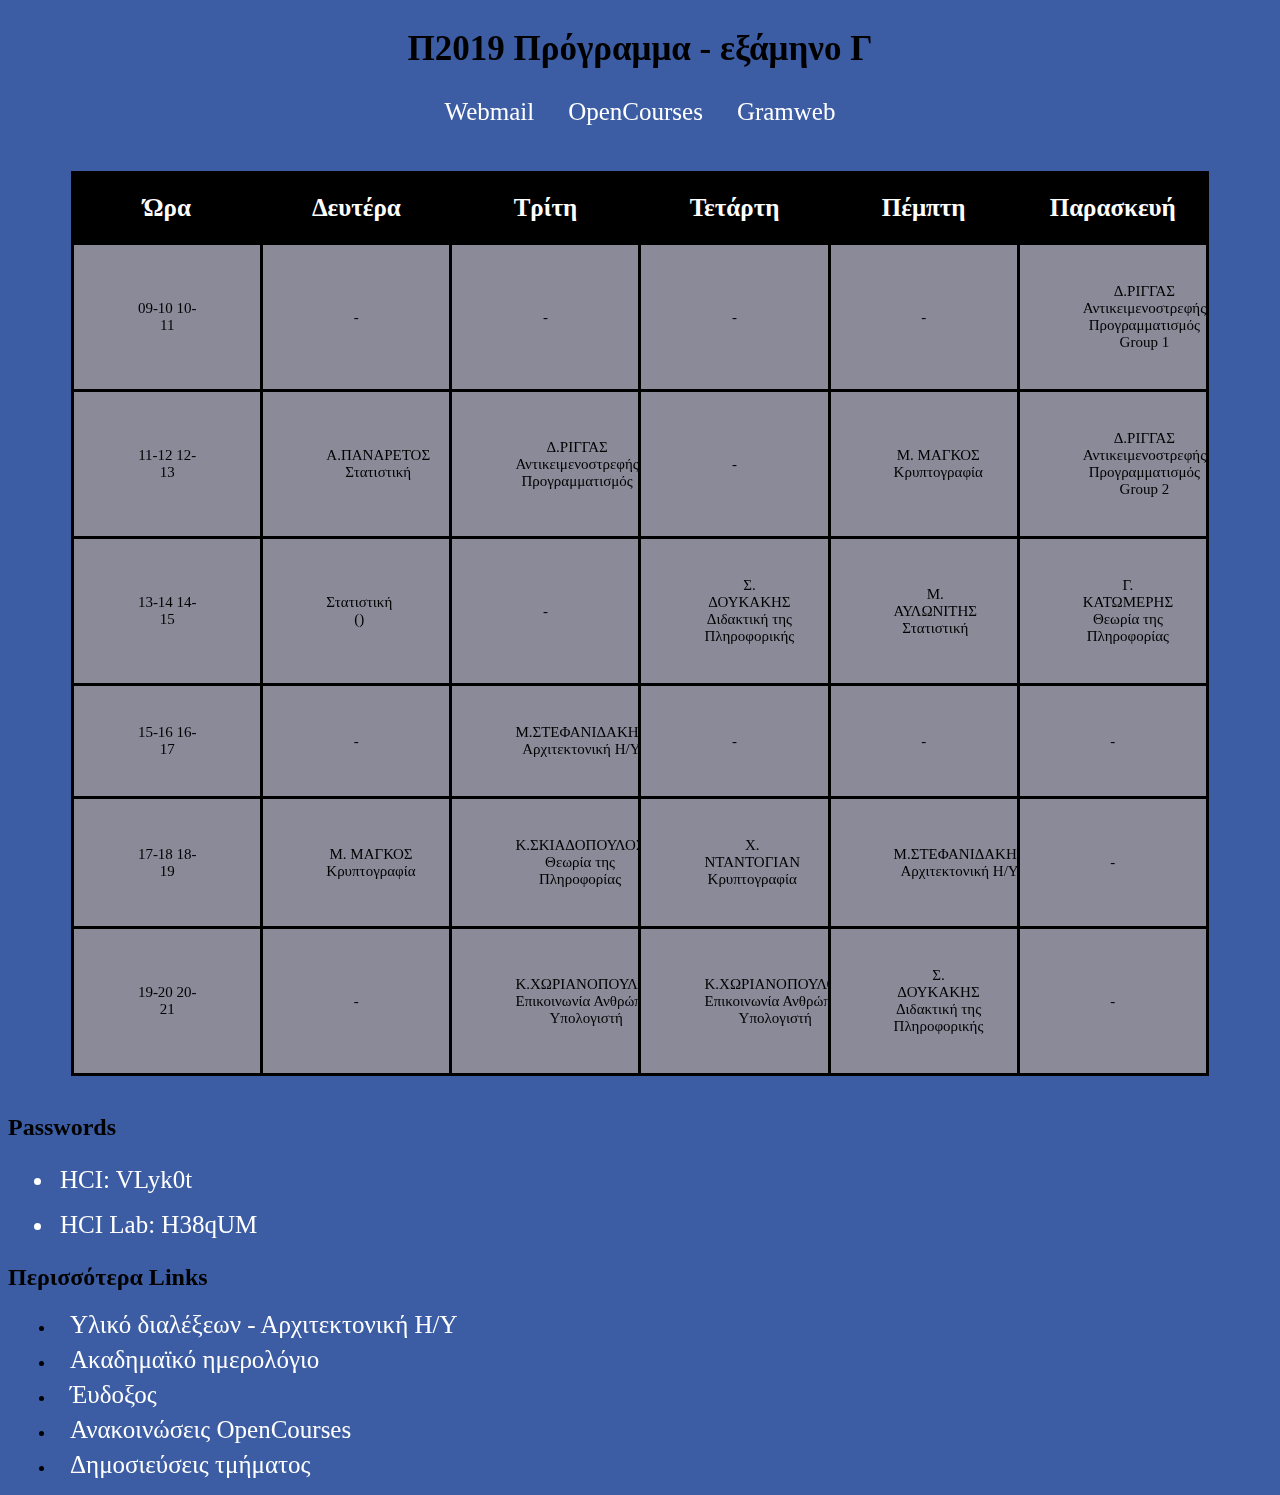
==== p2019ionianstudents.html @ e97123e4 "Arxitektoniki countdown" ====
<!DOCTYPE html>
<html>
<head>
	<title>P2019 Ionian Students</title>
	<meta charset="UTF-8">
	<meta name="viewport" content="width=device-width, initial-scale=1.0">
	<link rel="stylesheet" href="p2019.css">
	<link rel="icon" href="https://cdn.onlinewebfonts.com/svg/img_553961.png">

	<style>
		#demo {
			text-align: center;
			font-size: 170%;
			color: red;
			background-color: black;
			margin-left: 33%;
			margin-right:33%;
		}
	</style>
</head>
<body>
	<nav>
		<h2 style="text-align: center; font-size: 35px; font-style: bold; ">Π2019 Πρόγραμμα - εξάμηνο Γ</h2>
		<a href="https://webmail.ionio.gr/" class="aone" target="_blank">Webmail</a>
		<a href="https://opencourses.ionio.gr/"class="aone" target="_blank">OpenCourses</a>
		<a href="http://gram-web.ionio.gr/unistudent/" class="aone" target="_blank">Gramweb</a>
	</nav>

	<div>
		<p id="demo"></p>

<script>
var countDownDate = new Date("Jan 27, 2021 09:00:00").getTime();

var x = setInterval(function()
{
  var now = new Date().getTime();
  var distance = countDownDate - now;

  var days = Math.floor(distance / (1000 * 60 * 60 * 24));
  var hours = Math.floor((distance % (1000 * 60 * 60 * 24)) / (1000 * 60 * 60));
  var minutes = Math.floor((distance % (1000 * 60 * 60)) / (1000 * 60));
  var seconds = Math.floor((distance % (1000 * 60)) / 1000);

  document.getElementById("demo").innerHTML = "Εξέταση μαθήματος Αρχιτεκτονική Υπολογιστών σε: " + days + "d " + hours + "h "
  + minutes + "m " + seconds + "s ";

  if (distance < 0) {
    clearInterval(x);
    document.getElementById("demo").innerHTML = "Επόμενο μάθημα: Επικοινωνία Ανθρώπου-Υπολογιστή";
  }
}, 1000);
</script>
</div>

	<div class="programma">
		<br>
		<table align= "center">
			<tr>
				<th>Ώρα</th>
				<th>Δευτέρα</th>
				<th>Τρίτη</th>
				<th>Τετάρτη</th>
				<th>Πέμπτη</th>
				<th>Παρασκευή</th>
			</tr>
			<tr>
				<td><a class="td1" target="_blank">09-10 10-11</a></td>  <!--Ωρα-->   <!--Row 1-->
				<td><a class="td1" target="_blank">-</a></td>  <!--Δευτέρα-->
				<td><a class="td1" target="_blank">-</a></td>  <!--Τρίτη-->
				<td><a class="td1" target="_blank">-</a></td>  <!--Τετάρτη-->
				<td><a class="td1" target="_blank">-</a></td>  <!--Πέμπτη-->
				<td><a href="https://zoom.us/j/93208141061?pwd=Nno3a3hFVFVYVzRQWlVRc2JBNmVvdz09" class="td1" target="_blank">Δ.ΡΙΓΓΑΣ Αντικειμενοστρεφής Προγραμματισμός Group 1</a></td>  <!--Παρασκευή-->
			</tr>
			<tr>
				<td><a class="td1" target="_blank">11-12 12-13</a></td>  <!--Ωρα-->   <!--Row 2-->
				<td><a href="https://zoom.us/j/95697278126?pwd=MHV2azhBaHVXbzU3V0FRMGxTUFJ0UT09" class="td1" target="_blank">Α.ΠΑΝΑΡΕΤΟΣ Στατιστική</a></td>  <!--Δευτέρα-->
				<td><a href="https://zoom.us/j/93208141061?pwd=Nno3a3hFVFVYVzRQWlVRc2JBNmVvdz09" class="td1" target="_blank">Δ.ΡΙΓΓΑΣ Αντικειμενοστρεφής Προγραμματισμός</a></td>  <!--Τρίτη-->
				<td><a class="td1" target="_blank">-</a></td>  <!--Τετάρτη-->
				<td><a href="https://zoom.us/j/92677224464" class="td1" target="_blank">Μ. ΜΑΓΚΟΣ Κρυπτογραφία</a></td>  <!--Πέμπτη-->
				<td><a href="https://zoom.us/j/93208141061?pwd=Nno3a3hFVFVYVzRQWlVRc2JBNmVvdz09" class="td1" target="_blank">Δ.ΡΙΓΓΑΣ Αντικειμενοστρεφής Προγραμματισμός Group 2</a></td>  <!--Παρασκευή-->
			</tr>
			<tr>
				<td><a class="td1" target="_blank">13-14 14-15</a></td>  <!--Ωρα-->   <!--Row 3-->
				<td><a href="https://zoom.us/j/95697278126?pwd=MHV2azhBaHVXbzU3V0FRMGxTUFJ0UT09" class="td1" target="_blank">Στατιστική ()</a></td>  <!--Δευτέρα-->
				<td><a class="td1" target="_blank">-</a></td>  <!--Τρίτη-->
				<td><a href="https://zoom.us/j/97484551467" class="td1" target="_blank">Σ. ΔΟΥΚΑΚΗΣ Διδακτική της Πληροφορικής</a></td>  <!--Τετάρτη-->
				<td><a href="https://zoom.us/j/95697278126?pwd=MHV2azhBaHVXbzU3V0FRMGxTUFJ0UT09" class="td1" target="_blank">Μ. ΑΥΛΩΝΙΤΗΣ Στατιστική</a></td>  <!--Πέμπτη-->
				<td><a href="https://zoom.us/j/96243104209?pwd=UkpPU0QrRWlOTWtibVJ0MXNZSm1GQT09" class="td1" target="_blank">Γ. ΚΑΤΩΜΕΡΗΣ Θεωρία της Πληροφορίας</a></td>  <!--Παρασκευή-->
			</tr>
			<tr>
				<td><a class="td1" target="_blank">15-16 16-17</a></td>  <!--Ωρα-->   <!--Row 4-->
				<td><a class="td1" target="_blank">-</a></td>  <!--Δευτέρα-->
				<td><a href="https://zoom.us/j/97754848627?pwd=T3ZHc0EzeUhTZ2JDN1lUVjJlcitXZz09" class="td1" target="_blank">Μ.ΣΤΕΦΑΝΙΔΑΚΗΣ Αρχιτεκτονική H&#x2FY</a></td>  <!--Τρίτη-->
				<td><a class="td1" target="_blank">-</a></td>  <!--Τετάρτη-->
				<td><a class="td1" target="_blank">-</a></td>  <!--Πέμπτη-->
				<td><a class="td1" target="_blank">-</a></td>  <!--Παρασκευή-->
			</tr>
			<tr>
				<td><a class="td1" target="_blank">17-18 18-19</a></td>  <!--Ωρα-->   <!--Row 5-->
				<td><a href="https://zoom.us/j/92677224464" class="td1" target="_blank">Μ. ΜΑΓΚΟΣ Κρυπτογραφία</a></td>  <!--Δευτέρα-->
				<td><a href="https://zoom.us/j/96243104209?pwd=UkpPU0QrRWlOTWtibVJ0MXNZSm1GQT09" class="td1" target="_blank">Κ.ΣΚΙΑΔΟΠΟΥΛΟΣ Θεωρία της Πληροφορίας</a></td>  <!--Τρίτη-->
				<td><a href="https://zoom.us/j/95094490752?pwd=ZTk2VUJYZFRZWEhVbDQ3T0YzRU5DUT09" class="td1" target="_blank">Χ. ΝΤΑΝΤΟΓΙΑΝ Κρυπτογραφία</a></td>  <!--Τετάρτη-->
				<td><a href="https://zoom.us/j/97754848627?pwd=T3ZHc0EzeUhTZ2JDN1lUVjJlcitXZz09" class="td1" target="_blank">Μ.ΣΤΕΦΑΝΙΔΑΚΗΣ Αρχιτεκτονική H&#x2FY</a></td>  <!--Πέμπτη-->
				<td><a class="td1" target="_blank">-</a></td>  <!--Παρασκευή-->
			</tr>
			<tr>
				<td><a class="td1" target="_blank">19-20 20-21</a></td>  <!--Ωρα-->   <!--Row 6-->
				<td><a class="td1" target="_blank">-</a></td>  <!--Δευτέρα-->
				<td><a href="https://zoom.us/j/78053008669" class="td1" target="_blank">Κ.ΧΩΡΙΑΝΟΠΟΥΛΟΣ Επικοινωνία Ανθρώπου Υπολογιστή</a></td>  <!--Τρίτη-->
				<td><a href="https://us04web.zoom.us/j/6779936840?pwd=ZTBQMk12Wm9lZVdSK21YUXlUb1o4Zz09" class="td1" target="_blank">Κ.ΧΩΡΙΑΝΟΠΟΥΛΟΣ Επικοινωνία Ανθρώπου Υπολογιστή</a></td>  <!--Τετάρτη-->
				<td><a href="https://zoom.us/j/97484551467" class="td1" target="_blank">Σ. ΔΟΥΚΑΚΗΣ Διδακτική της Πληροφορικής</a></td>  <!--Πέμπτη-->
				<td><a class="td1" target="_blank">-</a></td>  <!--Παρασκευή-->
			</tr>
		</table>
		<br>
	</div>

	<h2>Passwords</h2>
	<ul>
		<li style="color: white; padding: 5px; font-size: 25px;">HCI: VLyk0t</li>
		<li style="color: white; padding: 5px; font-size: 25px;">HCI Lab: H38qUM</li>
	</ul>
	<h2>Περισσότερα Links</h2>
	<ul>
		<li><a href="https://mixstef.github.io/courses/comparch/lectures.html" class="aone" target="_blank">Υλικό διαλέξεων - Αρχιτεκτονική Η&#x2FΥ</a></li>
		<li><a href="https://di.ionio.gr/gr/news/academic-calendar/" class="aone" target="_blank">Ακαδημαϊκό ημερολόγιο</a></li>
		<li><a href="https://eudoxus.gr/" class="aone" target="_blank">Έυδοξος</a></li>
		<li><a href="https://opencourses.ionio.gr/modules/announcements/myannouncements.php" class="aone" target="_blank">Ανακοινώσεις OpenCourses</a></li>
		<li><a href="https://di.ionio.gr/gr/news/all-news/" class="aone" target="_blank">Δημοσιεύσεις τμήματος</a></li>
	</ul>

</body>
</html>
---- p2019.css ----
body{
	background-color: #3c5da3;
}

nav{
	display: block;
	text-align: center;
}

.programma{
	margin-top: 25px;
	/*margin-right: 150px;
	margin-left: 150px;*/
}

a.aone{
	text-decoration: none;
	color: white;
	padding: 15px;
	font-size: 25px;
}

a:hover.aone{
	vertical-align: top;
	color: red;
}

li{
	margin: 7px;
}

table{
	width: 90%;
	background-color: black;
	border-width: 5px;
	border-spacing: 3px;
	table-layout: fixed;
	text-overflow: auto;
	word-wrap: initial;
}

a.td1{
	text-decoration: none;
    padding: 33px;
	color: black;
	display: flex;
    justify-content: space-around;
}

a:hover.td1{
	color: white;
}

a:active.td1{
	color: red;
}

th{
	background-color: black;
	position: -webkit-sticky;
    position: sticky;
    top: 0;

    padding: 20px;
	font-size: 25px;
	text-align: center;
	color: white;
	overflow: auto;
}

td{
	background-color: #8a8a99;
	padding: 30px;
	padding-top: 5px;
	padding-bottom: 5px;
	height: 50px;
	text-align: center;
	font-size: 15px;
	color: black;
	overflow: auto;
}

td:hover{
	background: #57575e;
	color: white;
	justify-content: center;
    align-items: center;
}

@media screen and (max-width: 700px) {
	table{
		width: 150%;
	}
}

@media screen and (max-width: 667px) {
	table{
		width: 200%;
	}
}
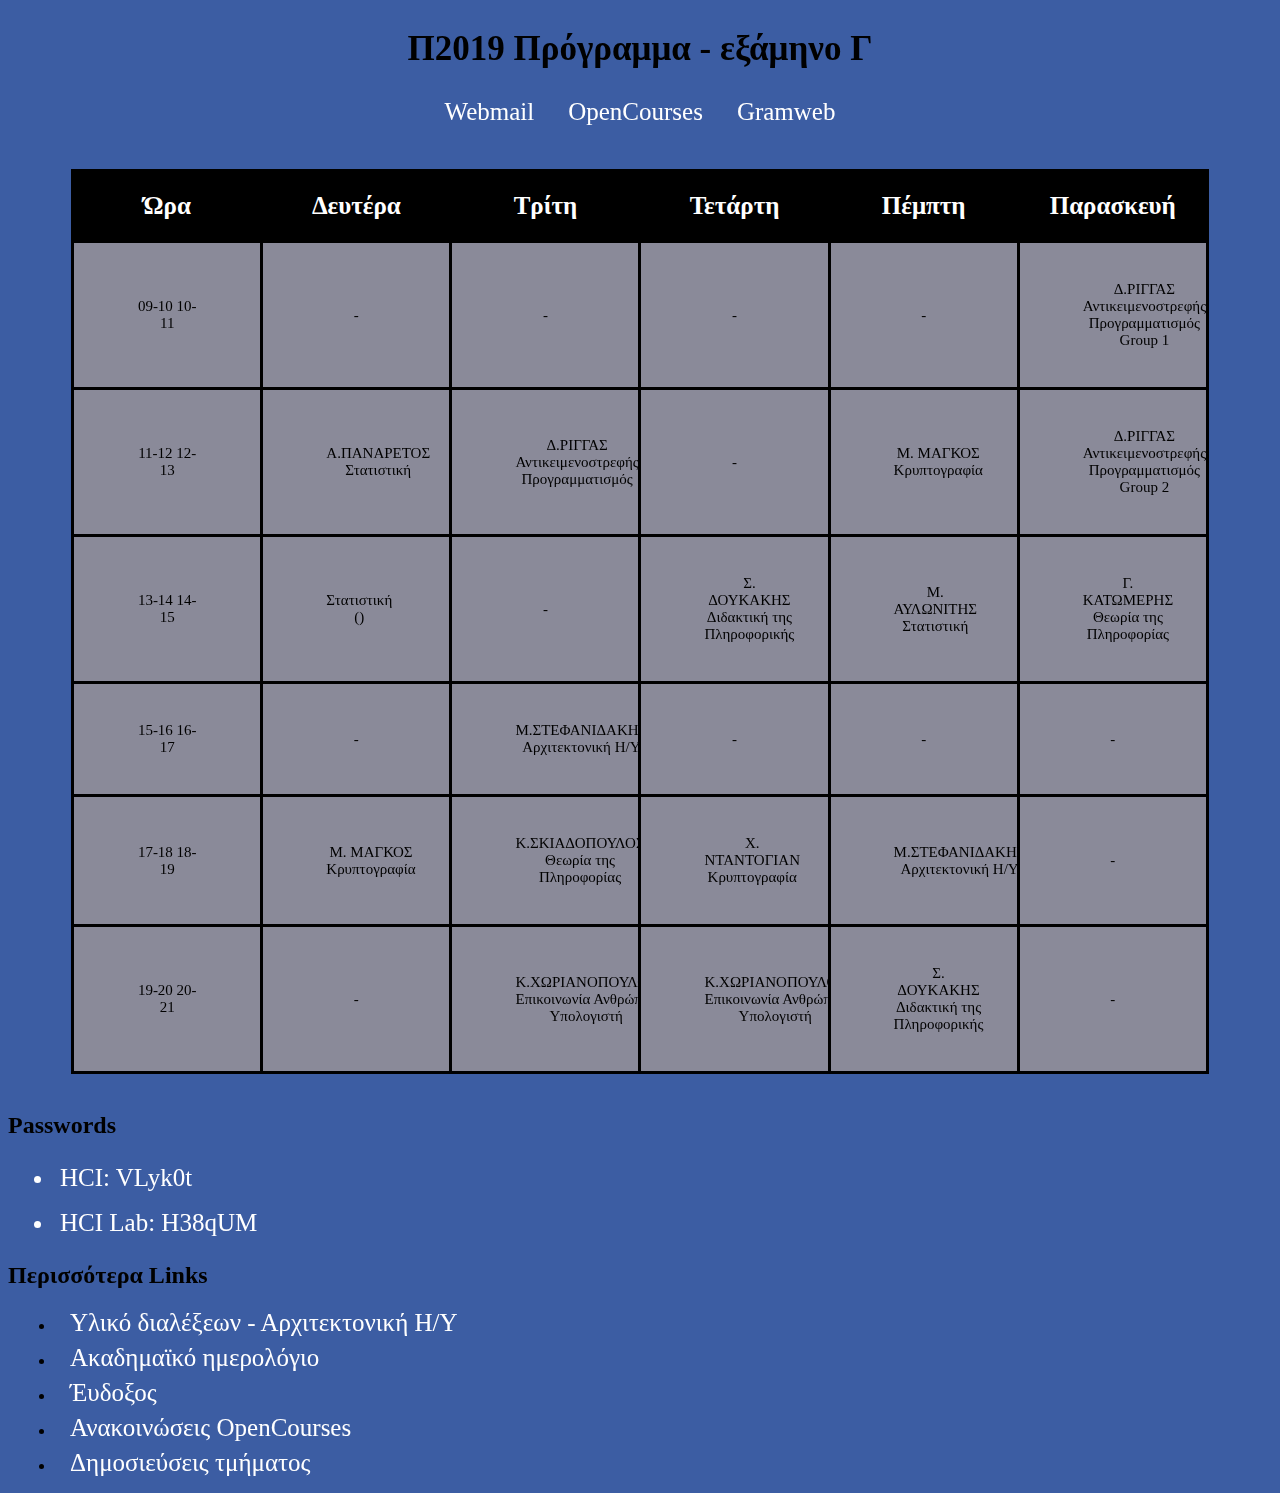
==== commit 9509090b: "remove countdown" ====
--- a/p2019ionianstudents.html
+++ b/p2019ionianstudents.html
@@ -26,11 +26,11 @@
 		<a href="http://gram-web.ionio.gr/unistudent/" class="aone" target="_blank">Gramweb</a>
 	</nav>
 
-	<div>
+<!-- <div>
 		<p id="demo"></p>
 
 <script>
-var countDownDate = new Date("Jan 27, 2021 09:00:00").getTime();
+var countDownDate = new Date("Feb 03, 2021 09:00:00").getTime();
 
 var x = setInterval(function()
 {
@@ -42,15 +42,15 @@
   var minutes = Math.floor((distance % (1000 * 60 * 60)) / (1000 * 60));
   var seconds = Math.floor((distance % (1000 * 60)) / 1000);
 
-  document.getElementById("demo").innerHTML = "Εξέταση μαθήματος Αρχιτεκτονική Υπολογιστών σε: " + days + "d " + hours + "h "
+  document.getElementById("demo").innerHTML = "Εξέταση μαθήματος Διδακτική της Πληροφορικής σε: " + days + "d " + hours + "h "
   + minutes + "m " + seconds + "s ";
 
   if (distance < 0) {
     clearInterval(x);
-    document.getElementById("demo").innerHTML = "Επόμενο μάθημα: Επικοινωνία Ανθρώπου-Υπολογιστή";
+    document.getElementById("demo").innerHTML = "Επόμενο μάθημα: Θεωρία της Πληροφορίας";
   }
 }, 1000);
-</script>
+</script> -->
 </div>
 
 	<div class="programma">
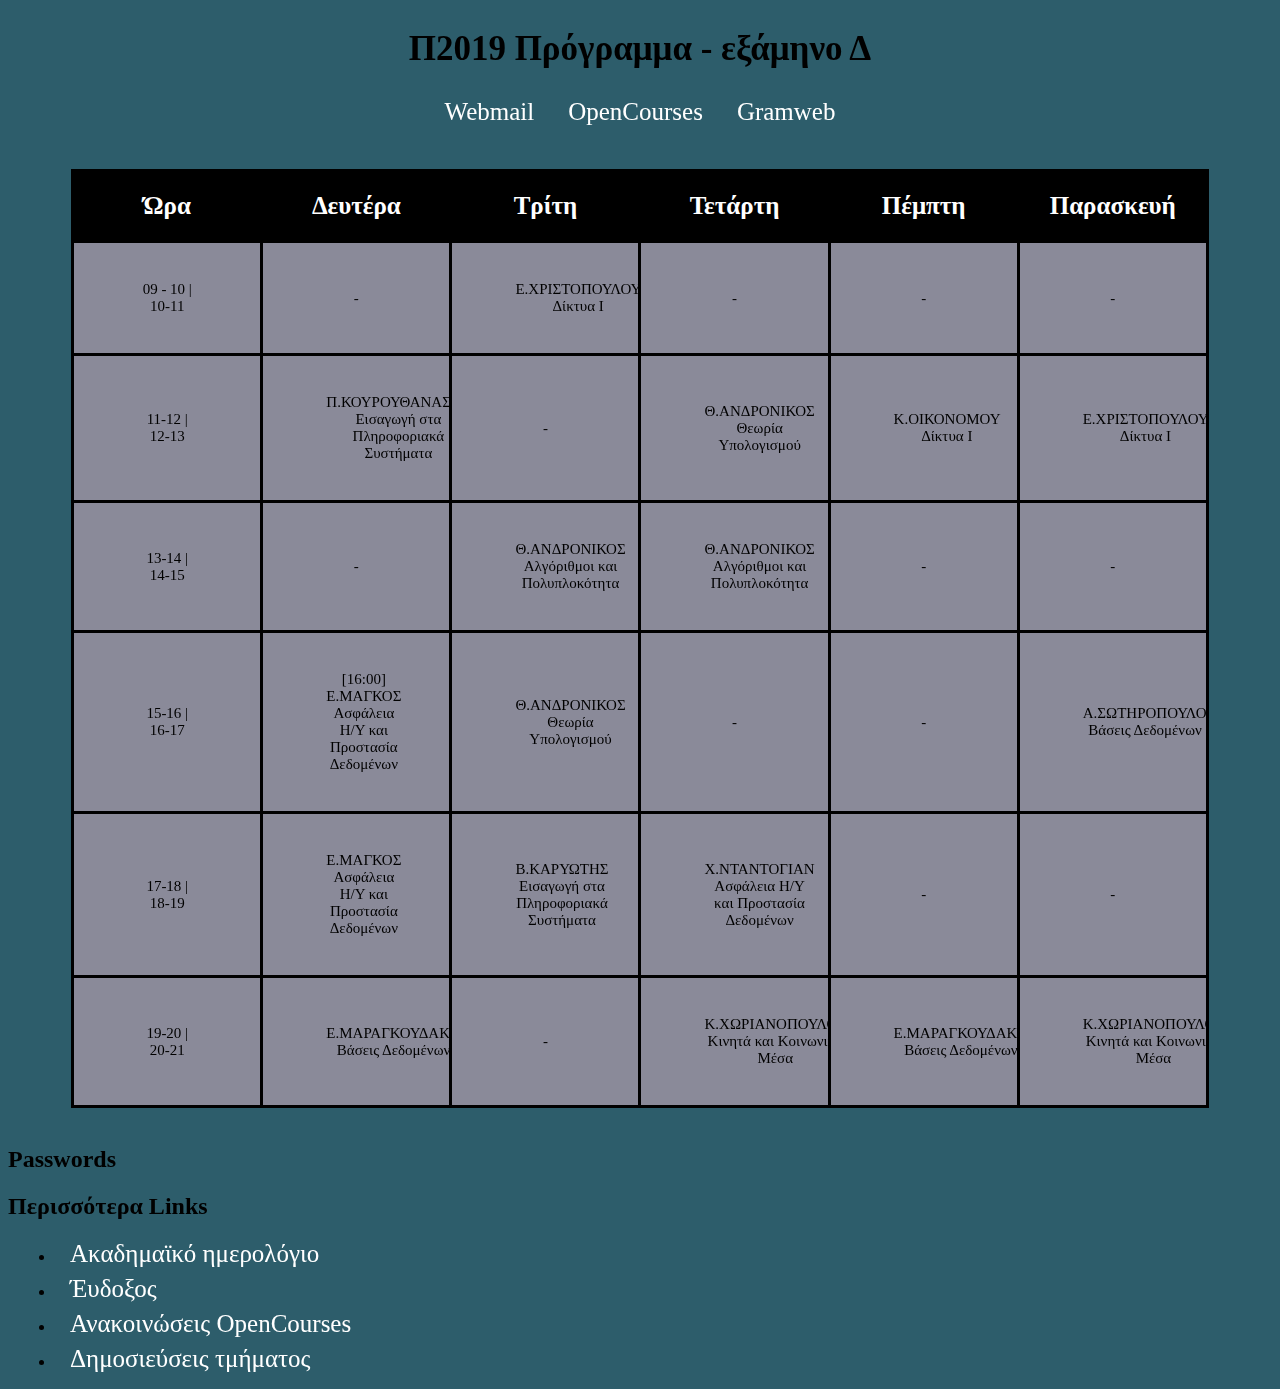
==== commit 375e1c17: "Eksamino D (no links)" ====
--- a/p2019ionianstudents.html
+++ b/p2019ionianstudents.html
@@ -20,7 +20,7 @@
 </head>
 <body>
 	<nav>
-		<h2 style="text-align: center; font-size: 35px; font-style: bold; ">Π2019 Πρόγραμμα - εξάμηνο Γ</h2>
+		<h2 style="text-align: center; font-size: 35px; font-style: bold; ">Π2019 Πρόγραμμα - εξάμηνο Δ</h2>
 		<a href="https://webmail.ionio.gr/" class="aone" target="_blank">Webmail</a>
 		<a href="https://opencourses.ionio.gr/"class="aone" target="_blank">OpenCourses</a>
 		<a href="http://gram-web.ionio.gr/unistudent/" class="aone" target="_blank">Gramweb</a>
@@ -65,52 +65,52 @@
 				<th>Παρασκευή</th>
 			</tr>
 			<tr>
-				<td><a class="td1" target="_blank">09-10 10-11</a></td>  <!--Ωρα-->   <!--Row 1-->
+				<td><a class="td1" target="_blank">09 - 10 | 10-11</a></td>  <!--Ωρα-->   <!--Row 1-->
 				<td><a class="td1" target="_blank">-</a></td>  <!--Δευτέρα-->
-				<td><a class="td1" target="_blank">-</a></td>  <!--Τρίτη-->
-				<td><a class="td1" target="_blank">-</a></td>  <!--Τετάρτη-->
-				<td><a class="td1" target="_blank">-</a></td>  <!--Πέμπτη-->
-				<td><a href="https://zoom.us/j/93208141061?pwd=Nno3a3hFVFVYVzRQWlVRc2JBNmVvdz09" class="td1" target="_blank">Δ.ΡΙΓΓΑΣ Αντικειμενοστρεφής Προγραμματισμός Group 1</a></td>  <!--Παρασκευή-->
-			</tr>
-			<tr>
-				<td><a class="td1" target="_blank">11-12 12-13</a></td>  <!--Ωρα-->   <!--Row 2-->
-				<td><a href="https://zoom.us/j/95697278126?pwd=MHV2azhBaHVXbzU3V0FRMGxTUFJ0UT09" class="td1" target="_blank">Α.ΠΑΝΑΡΕΤΟΣ Στατιστική</a></td>  <!--Δευτέρα-->
-				<td><a href="https://zoom.us/j/93208141061?pwd=Nno3a3hFVFVYVzRQWlVRc2JBNmVvdz09" class="td1" target="_blank">Δ.ΡΙΓΓΑΣ Αντικειμενοστρεφής Προγραμματισμός</a></td>  <!--Τρίτη-->
-				<td><a class="td1" target="_blank">-</a></td>  <!--Τετάρτη-->
-				<td><a href="https://zoom.us/j/92677224464" class="td1" target="_blank">Μ. ΜΑΓΚΟΣ Κρυπτογραφία</a></td>  <!--Πέμπτη-->
-				<td><a href="https://zoom.us/j/93208141061?pwd=Nno3a3hFVFVYVzRQWlVRc2JBNmVvdz09" class="td1" target="_blank">Δ.ΡΙΓΓΑΣ Αντικειμενοστρεφής Προγραμματισμός Group 2</a></td>  <!--Παρασκευή-->
-			</tr>
-			<tr>
-				<td><a class="td1" target="_blank">13-14 14-15</a></td>  <!--Ωρα-->   <!--Row 3-->
-				<td><a href="https://zoom.us/j/95697278126?pwd=MHV2azhBaHVXbzU3V0FRMGxTUFJ0UT09" class="td1" target="_blank">Στατιστική ()</a></td>  <!--Δευτέρα-->
-				<td><a class="td1" target="_blank">-</a></td>  <!--Τρίτη-->
-				<td><a href="https://zoom.us/j/97484551467" class="td1" target="_blank">Σ. ΔΟΥΚΑΚΗΣ Διδακτική της Πληροφορικής</a></td>  <!--Τετάρτη-->
-				<td><a href="https://zoom.us/j/95697278126?pwd=MHV2azhBaHVXbzU3V0FRMGxTUFJ0UT09" class="td1" target="_blank">Μ. ΑΥΛΩΝΙΤΗΣ Στατιστική</a></td>  <!--Πέμπτη-->
-				<td><a href="https://zoom.us/j/96243104209?pwd=UkpPU0QrRWlOTWtibVJ0MXNZSm1GQT09" class="td1" target="_blank">Γ. ΚΑΤΩΜΕΡΗΣ Θεωρία της Πληροφορίας</a></td>  <!--Παρασκευή-->
-			</tr>
-			<tr>
-				<td><a class="td1" target="_blank">15-16 16-17</a></td>  <!--Ωρα-->   <!--Row 4-->
-				<td><a class="td1" target="_blank">-</a></td>  <!--Δευτέρα-->
-				<td><a href="https://zoom.us/j/97754848627?pwd=T3ZHc0EzeUhTZ2JDN1lUVjJlcitXZz09" class="td1" target="_blank">Μ.ΣΤΕΦΑΝΙΔΑΚΗΣ Αρχιτεκτονική H&#x2FY</a></td>  <!--Τρίτη-->
+				<td><a class="td1" target="_blank">Ε.ΧΡΙΣΤΟΠΟΥΛΟΥ Δίκτυα Ι</a></td>  <!--Τρίτη-->
 				<td><a class="td1" target="_blank">-</a></td>  <!--Τετάρτη-->
 				<td><a class="td1" target="_blank">-</a></td>  <!--Πέμπτη-->
 				<td><a class="td1" target="_blank">-</a></td>  <!--Παρασκευή-->
 			</tr>
 			<tr>
-				<td><a class="td1" target="_blank">17-18 18-19</a></td>  <!--Ωρα-->   <!--Row 5-->
-				<td><a href="https://zoom.us/j/92677224464" class="td1" target="_blank">Μ. ΜΑΓΚΟΣ Κρυπτογραφία</a></td>  <!--Δευτέρα-->
-				<td><a href="https://zoom.us/j/96243104209?pwd=UkpPU0QrRWlOTWtibVJ0MXNZSm1GQT09" class="td1" target="_blank">Κ.ΣΚΙΑΔΟΠΟΥΛΟΣ Θεωρία της Πληροφορίας</a></td>  <!--Τρίτη-->
-				<td><a href="https://zoom.us/j/95094490752?pwd=ZTk2VUJYZFRZWEhVbDQ3T0YzRU5DUT09" class="td1" target="_blank">Χ. ΝΤΑΝΤΟΓΙΑΝ Κρυπτογραφία</a></td>  <!--Τετάρτη-->
-				<td><a href="https://zoom.us/j/97754848627?pwd=T3ZHc0EzeUhTZ2JDN1lUVjJlcitXZz09" class="td1" target="_blank">Μ.ΣΤΕΦΑΝΙΔΑΚΗΣ Αρχιτεκτονική H&#x2FY</a></td>  <!--Πέμπτη-->
+				<td><a class="td1" target="_blank">11-12 | 12-13</a></td>  <!--Ωρα-->   <!--Row 2-->
+				<td><a class="td1" target="_blank"> Π.ΚΟΥΡΟΥΘΑΝΑΣΗΣ Εισαγωγή στα Πληροφοριακά Συστήματα</a></td>  <!--Δευτέρα-->
+				<td><a href="" class="td1" target="_blank">-</a></td>  <!--Τρίτη-->
+				<td><a class="td1" target="_blank">Θ.ΑΝΔΡΟΝΙΚΟΣ Θεωρία Υπολογισμού</a></td>  <!--Τετάρτη-->
+				<td><a class="td1" target="_blank">Κ.ΟΙΚΟΝΟΜΟΥ Δίκτυα Ι</a></td>  <!--Πέμπτη-->
+				<td><a class="td1" target="_blank">Ε.ΧΡΙΣΤΟΠΟΥΛΟΥ Δίκτυα Ι</a></td>  <!--Παρασκευή-->
+			</tr>
+			<tr>
+				<td><a class="td1" target="_blank">13-14 | 14-15</a></td>  <!--Ωρα-->   <!--Row 3-->
+				<td><a class="td1" target="_blank">-</a></td>  <!--Δευτέρα-->
+				<td><a class="td1" target="_blank">Θ.ΑΝΔΡΟΝΙΚΟΣ Αλγόριθμοι και Πολυπλοκότητα</a></td>  <!--Τρίτη-->
+				<td><a class="td1" target="_blank">Θ.ΑΝΔΡΟΝΙΚΟΣ Αλγόριθμοι και Πολυπλοκότητα</a></td>  <!--Τετάρτη-->
+				<td><a class="td1" target="_blank">-</a></td>  <!--Πέμπτη-->
 				<td><a class="td1" target="_blank">-</a></td>  <!--Παρασκευή-->
 			</tr>
 			<tr>
-				<td><a class="td1" target="_blank">19-20 20-21</a></td>  <!--Ωρα-->   <!--Row 6-->
-				<td><a class="td1" target="_blank">-</a></td>  <!--Δευτέρα-->
-				<td><a href="https://zoom.us/j/78053008669" class="td1" target="_blank">Κ.ΧΩΡΙΑΝΟΠΟΥΛΟΣ Επικοινωνία Ανθρώπου Υπολογιστή</a></td>  <!--Τρίτη-->
-				<td><a href="https://us04web.zoom.us/j/6779936840?pwd=ZTBQMk12Wm9lZVdSK21YUXlUb1o4Zz09" class="td1" target="_blank">Κ.ΧΩΡΙΑΝΟΠΟΥΛΟΣ Επικοινωνία Ανθρώπου Υπολογιστή</a></td>  <!--Τετάρτη-->
-				<td><a href="https://zoom.us/j/97484551467" class="td1" target="_blank">Σ. ΔΟΥΚΑΚΗΣ Διδακτική της Πληροφορικής</a></td>  <!--Πέμπτη-->
+				<td><a class="td1" target="_blank">15-16 | 16-17</a></td>  <!--Ωρα-->   <!--Row 4-->
+				<td><a class="td1" target="_blank">[16:00] Ε.ΜΑΓΚΟΣ Ασφάλεια Η/Υ και Προστασία Δεδομένων</a></td>  <!--Δευτέρα-->
+				<td><a class="td1" target="_blank">Θ.ΑΝΔΡΟΝΙΚΟΣ Θεωρία Υπολογισμού</a></td>  <!--Τρίτη-->
+				<td><a class="td1" target="_blank">-</a></td>  <!--Τετάρτη-->
+				<td><a class="td1" target="_blank">-</a></td>  <!--Πέμπτη-->
+				<td><a href= "https://ionio-gr.zoom.us/j/92181368107?pwd=ZjJYeWFJeTNDcE9oMk5vWDJYWENKdz09" class="td1" target="_blank">Α.ΣΩΤΗΡΟΠΟΥΛΟΥ Βάσεις Δεδομένων Ι</a></td>  <!--Παρασκευή-->
+			</tr>
+			<tr>
+				<td><a class="td1" target="_blank">17-18 | 18-19</a></td>  <!--Ωρα-->   <!--Row 5-->
+				<td><a class="td1" target="_blank">Ε.ΜΑΓΚΟΣ Ασφάλεια Η/Υ και Προστασία Δεδομένων</a></td>  <!--Δευτέρα-->
+				<td><a class="td1" target="_blank">Β.ΚΑΡΥΩΤΗΣ Εισαγωγή στα Πληροφοριακά Συστήματα</a></td>  <!--Τρίτη-->
+				<td><a class="td1" target="_blank">Χ.ΝΤΑΝΤΟΓΙΑΝ Ασφάλεια Η/Υ και Προστασία Δεδομένων</a></td>  <!--Τετάρτη-->
+				<td><a class="td1" target="_blank">-</a></td>  <!--Πέμπτη-->
 				<td><a class="td1" target="_blank">-</a></td>  <!--Παρασκευή-->
+			</tr>
+			<tr>
+				<td><a class="td1" target="_blank">19-20 | 20-21</a></td>  <!--Ωρα-->   <!--Row 6-->
+				<td><a href= "https://ionio-gr.zoom.us/j/92181368107?pwd=ZjJYeWFJeTNDcE9oMk5vWDJYWENKdz09" class="td1" target="_blank">Ε.ΜΑΡΑΓΚΟΥΔΑΚΗΣ Βάσεις Δεδομένων Ι</a></td>  <!--Δευτέρα-->
+				<td><a class="td1" target="_blank">-</a></td>  <!--Τρίτη-->
+				<td><a class="td1" target="_blank">Κ.ΧΩΡΙΑΝΟΠΟΥΛΟΣ Κινητά και Κοινωνικά Μέσα</a></td>  <!--Τετάρτη-->
+				<td><a href= "https://ionio-gr.zoom.us/j/92181368107?pwd=ZjJYeWFJeTNDcE9oMk5vWDJYWENKdz09"class="td1" target="_blank">Ε.ΜΑΡΑΓΚΟΥΔΑΚΗΣ Βάσεις Δεδομένων Ι</a></td>  <!--Πέμπτη-->
+				<td><a class="td1" target="_blank">Κ.ΧΩΡΙΑΝΟΠΟΥΛΟΣ Κινητά και Κοινωνικά Μέσα</a></td>  <!--Παρασκευή-->
 			</tr>
 		</table>
 		<br>
@@ -118,12 +118,11 @@
 
 	<h2>Passwords</h2>
 	<ul>
-		<li style="color: white; padding: 5px; font-size: 25px;">HCI: VLyk0t</li>
-		<li style="color: white; padding: 5px; font-size: 25px;">HCI Lab: H38qUM</li>
+		<!-- <li style="color: white; padding: 5px; font-size: 25px;">HCI: VLyk0t</li>
+		<li style="color: white; padding: 5px; font-size: 25px;">HCI Lab: H38qUM</li> -->
 	</ul>
 	<h2>Περισσότερα Links</h2>
 	<ul>
-		<li><a href="https://mixstef.github.io/courses/comparch/lectures.html" class="aone" target="_blank">Υλικό διαλέξεων - Αρχιτεκτονική Η&#x2FΥ</a></li>
 		<li><a href="https://di.ionio.gr/gr/news/academic-calendar/" class="aone" target="_blank">Ακαδημαϊκό ημερολόγιο</a></li>
 		<li><a href="https://eudoxus.gr/" class="aone" target="_blank">Έυδοξος</a></li>
 		<li><a href="https://opencourses.ionio.gr/modules/announcements/myannouncements.php" class="aone" target="_blank">Ανακοινώσεις OpenCourses</a></li>
--- a/p2019.css
+++ b/p2019.css
@@ -1,6 +1,8 @@
 
 body{
-	background-color: #3c5da3;
+	background-color: #2d5d6b;
+
+ //older 3c5da3
 }
 
 nav{
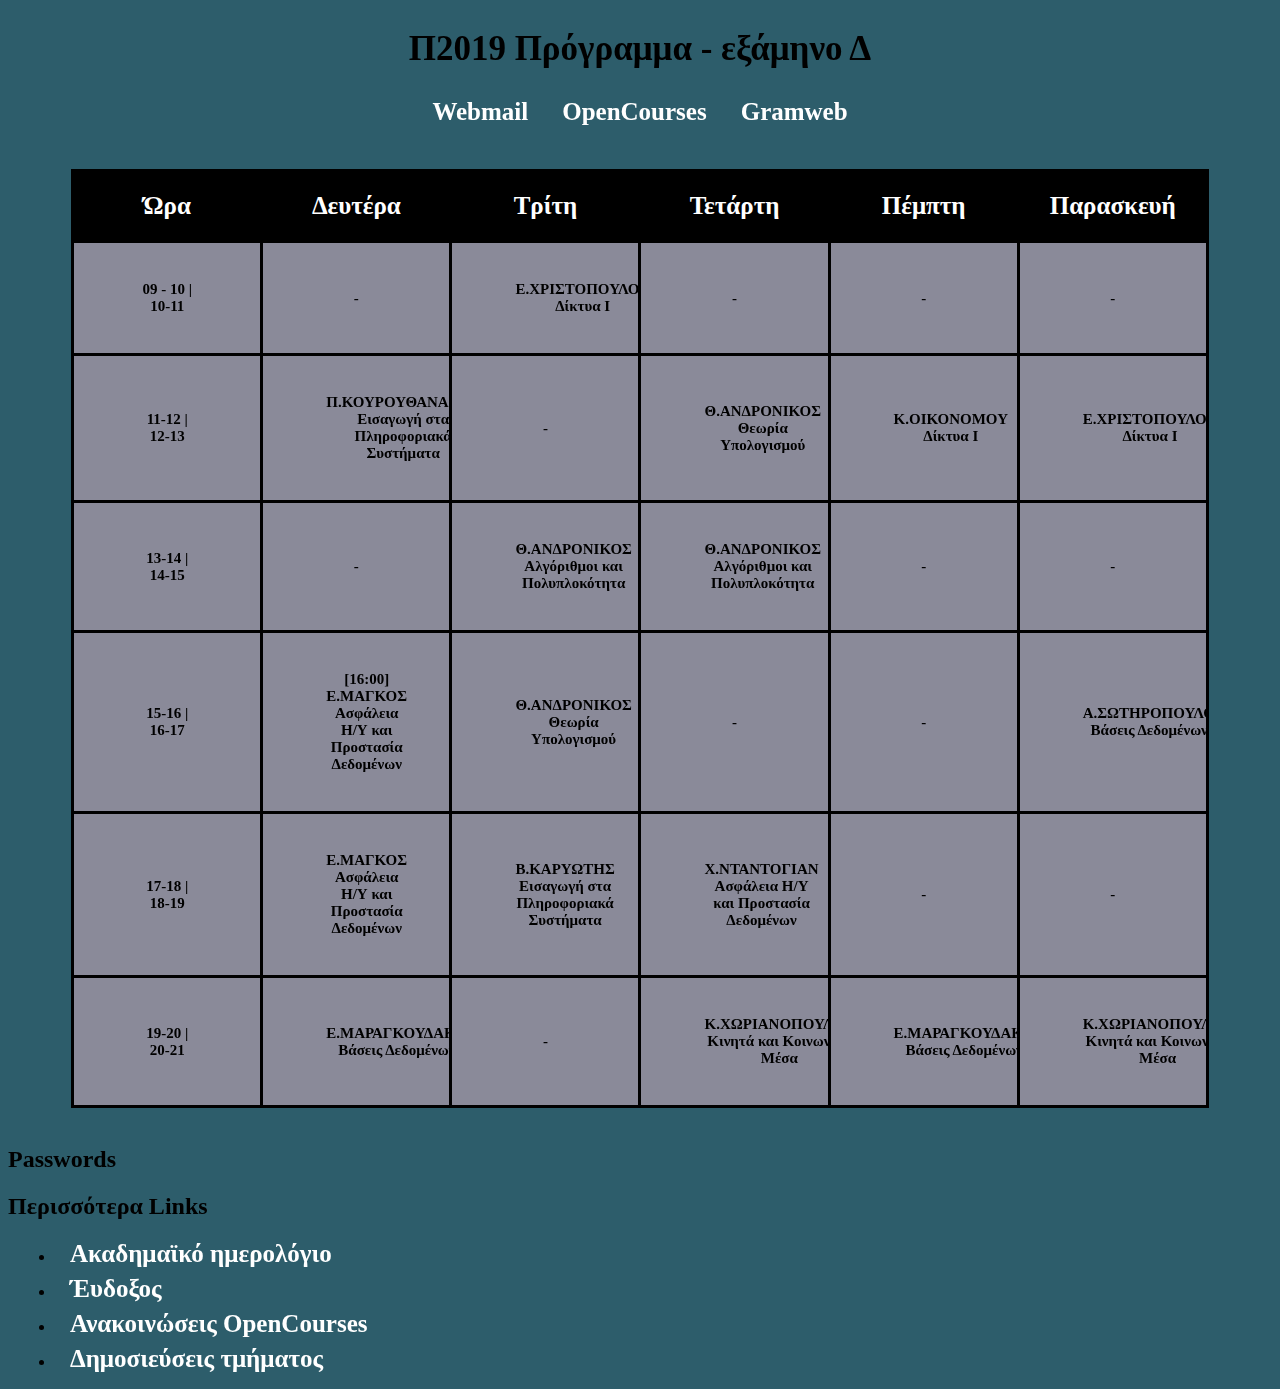
==== commit 713e24cd: "Link - Plhroforiaka Systhmata" ====
--- a/p2019ionianstudents.html
+++ b/p2019ionianstudents.html
@@ -74,7 +74,7 @@
 			</tr>
 			<tr>
 				<td><a class="td1" target="_blank">11-12 | 12-13</a></td>  <!--Ωρα-->   <!--Row 2-->
-				<td><a class="td1" target="_blank"> Π.ΚΟΥΡΟΥΘΑΝΑΣΗΣ Εισαγωγή στα Πληροφοριακά Συστήματα</a></td>  <!--Δευτέρα-->
+				<td><a href= "https://ionio-gr.zoom.us/j/95732636475?pwd=bmU0dlVhSFRtandka3hySGFwMlgyZz09" class="td1" target="_blank"> Π.ΚΟΥΡΟΥΘΑΝΑΣΗΣ Εισαγωγή στα Πληροφοριακά Συστήματα</a></td>  <!--Δευτέρα-->
 				<td><a href="" class="td1" target="_blank">-</a></td>  <!--Τρίτη-->
 				<td><a class="td1" target="_blank">Θ.ΑΝΔΡΟΝΙΚΟΣ Θεωρία Υπολογισμού</a></td>  <!--Τετάρτη-->
 				<td><a class="td1" target="_blank">Κ.ΟΙΚΟΝΟΜΟΥ Δίκτυα Ι</a></td>  <!--Πέμπτη-->
@@ -99,7 +99,7 @@
 			<tr>
 				<td><a class="td1" target="_blank">17-18 | 18-19</a></td>  <!--Ωρα-->   <!--Row 5-->
 				<td><a class="td1" target="_blank">Ε.ΜΑΓΚΟΣ Ασφάλεια Η/Υ και Προστασία Δεδομένων</a></td>  <!--Δευτέρα-->
-				<td><a class="td1" target="_blank">Β.ΚΑΡΥΩΤΗΣ Εισαγωγή στα Πληροφοριακά Συστήματα</a></td>  <!--Τρίτη-->
+				<td><a href= "https://ionio-gr.zoom.us/j/95732636475?pwd=bmU0dlVhSFRtandka3hySGFwMlgyZz09" class="td1" target="_blank">Β.ΚΑΡΥΩΤΗΣ Εισαγωγή στα Πληροφοριακά Συστήματα</a></td>  <!--Τρίτη-->
 				<td><a class="td1" target="_blank">Χ.ΝΤΑΝΤΟΓΙΑΝ Ασφάλεια Η/Υ και Προστασία Δεδομένων</a></td>  <!--Τετάρτη-->
 				<td><a class="td1" target="_blank">-</a></td>  <!--Πέμπτη-->
 				<td><a class="td1" target="_blank">-</a></td>  <!--Παρασκευή-->
--- a/p2019.css
+++ b/p2019.css
@@ -21,6 +21,7 @@
 	color: white;
 	padding: 15px;
 	font-size: 25px;
+	font-weight: bold;
 }
 
 a:hover.aone{
@@ -40,6 +41,7 @@
 	table-layout: fixed;
 	text-overflow: auto;
 	word-wrap: initial;
+	font-weight: bold;
 }
 
 a.td1{
@@ -69,6 +71,7 @@
 	text-align: center;
 	color: white;
 	overflow: auto;
+	font-weight: bold;
 }
 
 td{
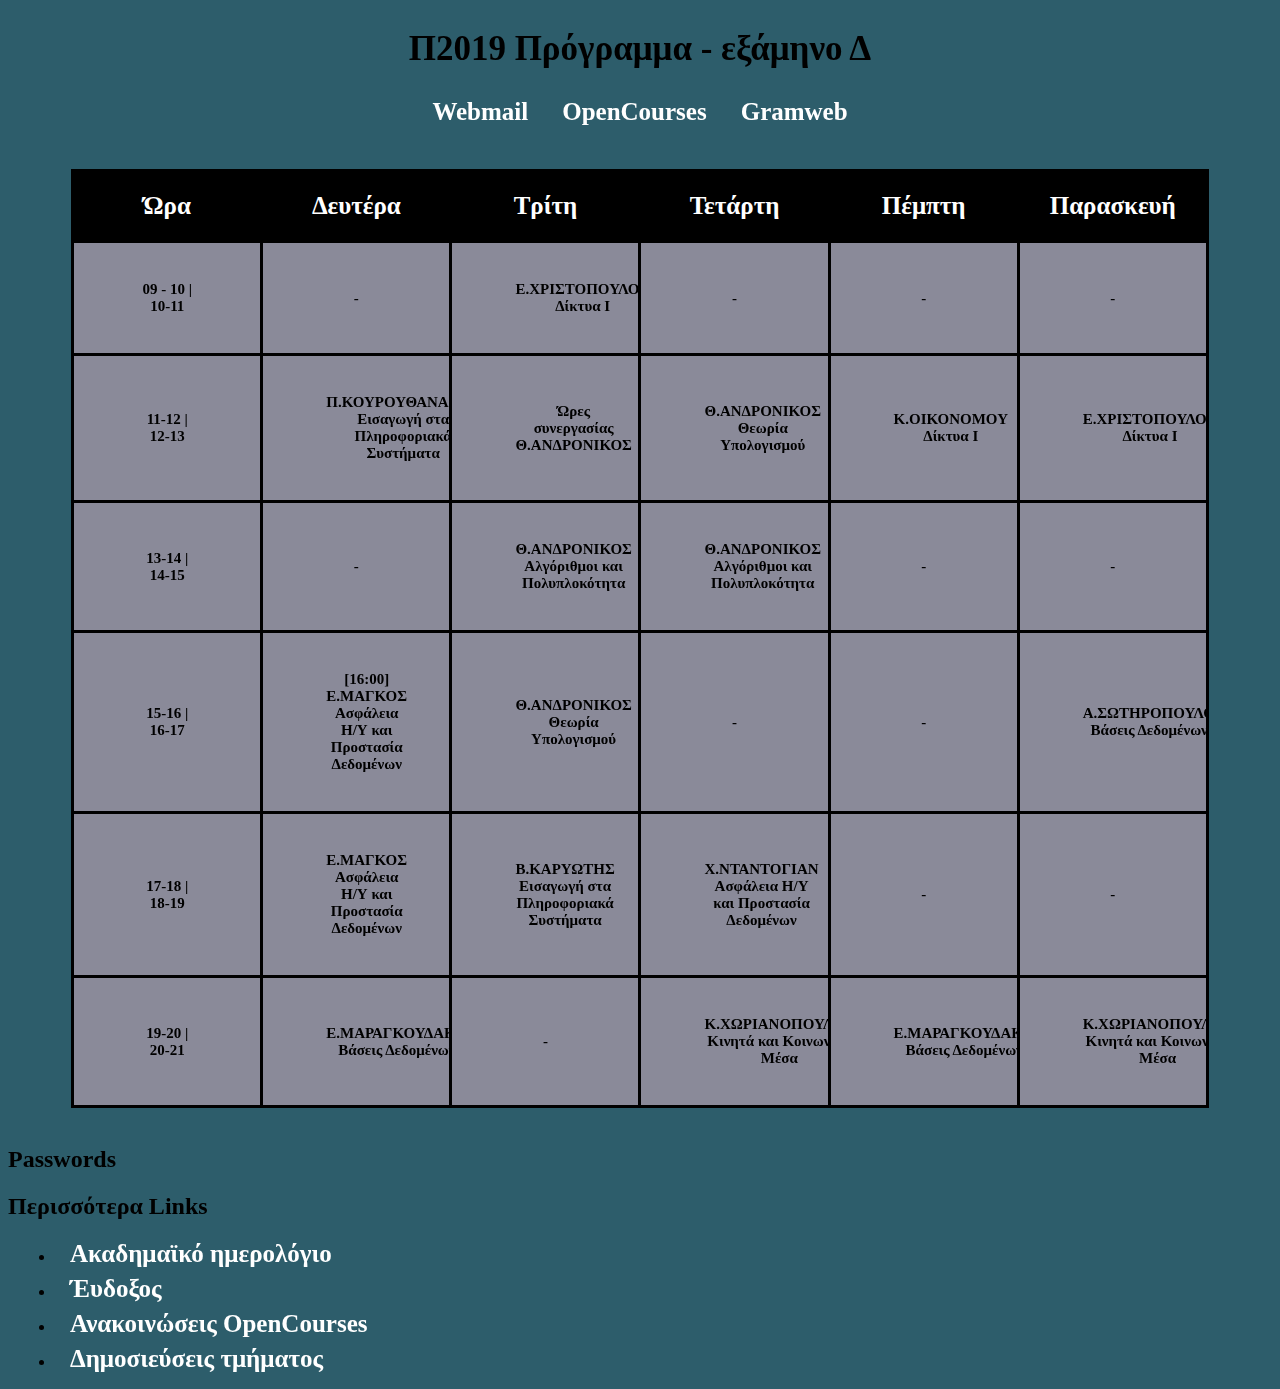
==== commit 6e96d70d: "More zoom links" ====
--- a/p2019ionianstudents.html
+++ b/p2019ionianstudents.html
@@ -75,32 +75,32 @@
 			<tr>
 				<td><a class="td1" target="_blank">11-12 | 12-13</a></td>  <!--Ωρα-->   <!--Row 2-->
 				<td><a href= "https://ionio-gr.zoom.us/j/95732636475?pwd=bmU0dlVhSFRtandka3hySGFwMlgyZz09" class="td1" target="_blank"> Π.ΚΟΥΡΟΥΘΑΝΑΣΗΣ Εισαγωγή στα Πληροφοριακά Συστήματα</a></td>  <!--Δευτέρα-->
-				<td><a href="" class="td1" target="_blank">-</a></td>  <!--Τρίτη-->
-				<td><a class="td1" target="_blank">Θ.ΑΝΔΡΟΝΙΚΟΣ Θεωρία Υπολογισμού</a></td>  <!--Τετάρτη-->
+				<td><a href="https://us04web.zoom.us/j/78904752397?pwd=LzFOQ3daOWo4cVR6ajQrZTJkc0IvZz09" class="td1" target="_blank">Ώρες συνεργασίας Θ.ΑΝΔΡΟΝΙΚΟΣ</a></td>  <!--Τρίτη-->
+				<td><a href="https://ionio-gr.zoom.us/j/98376259387?pwd=UVluZzJuUTBtMWcra3g3cHgwSEpYZz09" class="td1" target="_blank">Θ.ΑΝΔΡΟΝΙΚΟΣ Θεωρία Υπολογισμού</a></td>  <!--Τετάρτη-->
 				<td><a class="td1" target="_blank">Κ.ΟΙΚΟΝΟΜΟΥ Δίκτυα Ι</a></td>  <!--Πέμπτη-->
 				<td><a class="td1" target="_blank">Ε.ΧΡΙΣΤΟΠΟΥΛΟΥ Δίκτυα Ι</a></td>  <!--Παρασκευή-->
 			</tr>
 			<tr>
 				<td><a class="td1" target="_blank">13-14 | 14-15</a></td>  <!--Ωρα-->   <!--Row 3-->
 				<td><a class="td1" target="_blank">-</a></td>  <!--Δευτέρα-->
-				<td><a class="td1" target="_blank">Θ.ΑΝΔΡΟΝΙΚΟΣ Αλγόριθμοι και Πολυπλοκότητα</a></td>  <!--Τρίτη-->
-				<td><a class="td1" target="_blank">Θ.ΑΝΔΡΟΝΙΚΟΣ Αλγόριθμοι και Πολυπλοκότητα</a></td>  <!--Τετάρτη-->
+				<td><a href="https://ionio-gr.zoom.us/j/96087988956?pwd=RzB3OEkyMFM2azNKMXpLSzZzayt5UT09" class="td1" target="_blank">Θ.ΑΝΔΡΟΝΙΚΟΣ Αλγόριθμοι και Πολυπλοκότητα</a></td>  <!--Τρίτη-->
+				<td><a href="https://ionio-gr.zoom.us/j/96087988956?pwd=RzB3OEkyMFM2azNKMXpLSzZzayt5UT09" class="td1" target="_blank">Θ.ΑΝΔΡΟΝΙΚΟΣ Αλγόριθμοι και Πολυπλοκότητα</a></td>  <!--Τετάρτη-->
 				<td><a class="td1" target="_blank">-</a></td>  <!--Πέμπτη-->
 				<td><a class="td1" target="_blank">-</a></td>  <!--Παρασκευή-->
 			</tr>
 			<tr>
 				<td><a class="td1" target="_blank">15-16 | 16-17</a></td>  <!--Ωρα-->   <!--Row 4-->
-				<td><a class="td1" target="_blank">[16:00] Ε.ΜΑΓΚΟΣ Ασφάλεια Η/Υ και Προστασία Δεδομένων</a></td>  <!--Δευτέρα-->
-				<td><a class="td1" target="_blank">Θ.ΑΝΔΡΟΝΙΚΟΣ Θεωρία Υπολογισμού</a></td>  <!--Τρίτη-->
+				<td><a href= "https://ionio-gr.zoom.us/j/96694777753?pwd=NTN2cDQyY2Q5TEFhZXdKQTE1T0pzZz09" class="td1" target="_blank">[16:00] Ε.ΜΑΓΚΟΣ Ασφάλεια Η/Υ και Προστασία Δεδομένων</a></td>  <!--Δευτέρα-->
+				<td><a href="https://ionio-gr.zoom.us/j/98376259387?pwd=UVluZzJuUTBtMWcra3g3cHgwSEpYZz09" class="td1" target="_blank">Θ.ΑΝΔΡΟΝΙΚΟΣ Θεωρία Υπολογισμού</a></td>  <!--Τρίτη-->
 				<td><a class="td1" target="_blank">-</a></td>  <!--Τετάρτη-->
 				<td><a class="td1" target="_blank">-</a></td>  <!--Πέμπτη-->
 				<td><a href= "https://ionio-gr.zoom.us/j/92181368107?pwd=ZjJYeWFJeTNDcE9oMk5vWDJYWENKdz09" class="td1" target="_blank">Α.ΣΩΤΗΡΟΠΟΥΛΟΥ Βάσεις Δεδομένων Ι</a></td>  <!--Παρασκευή-->
 			</tr>
 			<tr>
 				<td><a class="td1" target="_blank">17-18 | 18-19</a></td>  <!--Ωρα-->   <!--Row 5-->
-				<td><a class="td1" target="_blank">Ε.ΜΑΓΚΟΣ Ασφάλεια Η/Υ και Προστασία Δεδομένων</a></td>  <!--Δευτέρα-->
+				<td><a href= "https://ionio-gr.zoom.us/j/96694777753?pwd=NTN2cDQyY2Q5TEFhZXdKQTE1T0pzZz09" class="td1" target="_blank">Ε.ΜΑΓΚΟΣ Ασφάλεια Η/Υ και Προστασία Δεδομένων</a></td>  <!--Δευτέρα-->
 				<td><a href= "https://ionio-gr.zoom.us/j/95732636475?pwd=bmU0dlVhSFRtandka3hySGFwMlgyZz09" class="td1" target="_blank">Β.ΚΑΡΥΩΤΗΣ Εισαγωγή στα Πληροφοριακά Συστήματα</a></td>  <!--Τρίτη-->
-				<td><a class="td1" target="_blank">Χ.ΝΤΑΝΤΟΓΙΑΝ Ασφάλεια Η/Υ και Προστασία Δεδομένων</a></td>  <!--Τετάρτη-->
+				<td><a href="https://ionio-gr.zoom.us/j/91906948856?pwd=VEMrZVhvT0RpOEZBRGNNMDdtSTJmZz09" class="td1" target="_blank">Χ.ΝΤΑΝΤΟΓΙΑΝ Ασφάλεια Η/Υ και Προστασία Δεδομένων</a></td>  <!--Τετάρτη-->
 				<td><a class="td1" target="_blank">-</a></td>  <!--Πέμπτη-->
 				<td><a class="td1" target="_blank">-</a></td>  <!--Παρασκευή-->
 			</tr>
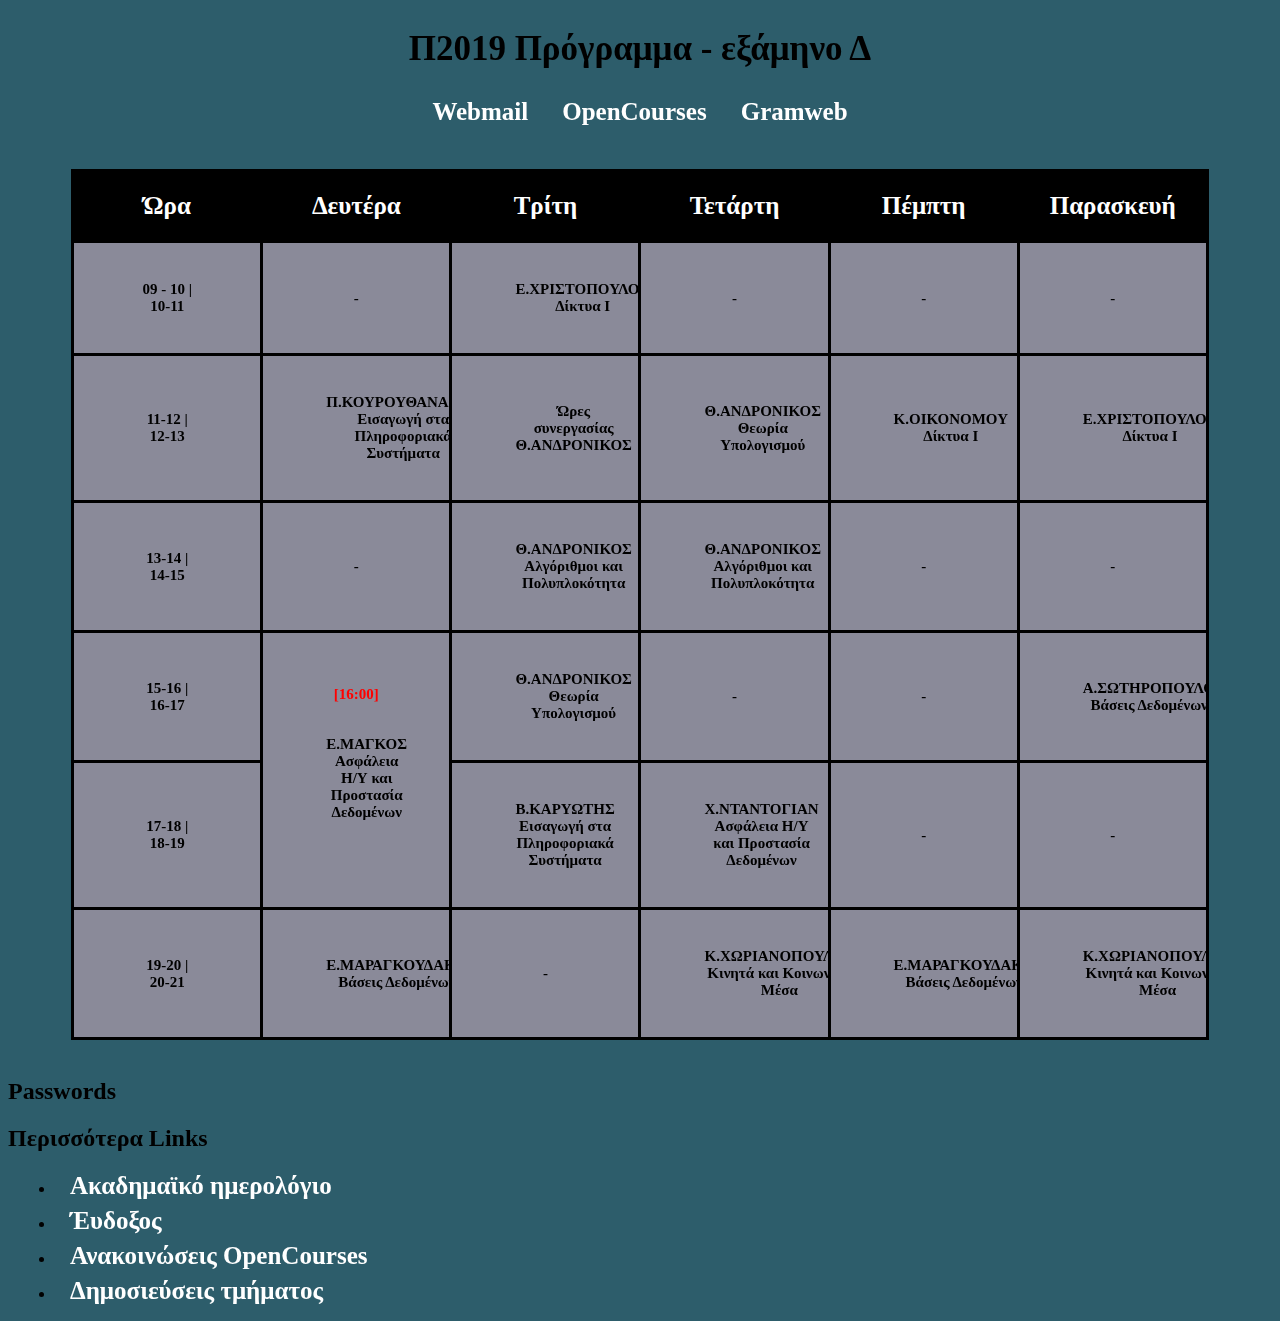
==== commit bcc07249: "Rowspan" ====
--- a/p2019ionianstudents.html
+++ b/p2019ionianstudents.html
@@ -90,7 +90,7 @@
 			</tr>
 			<tr>
 				<td><a class="td1" target="_blank">15-16 | 16-17</a></td>  <!--Ωρα-->   <!--Row 4-->
-				<td><a href= "https://ionio-gr.zoom.us/j/96694777753?pwd=NTN2cDQyY2Q5TEFhZXdKQTE1T0pzZz09" class="td1" target="_blank">[16:00] Ε.ΜΑΓΚΟΣ Ασφάλεια Η/Υ και Προστασία Δεδομένων</a></td>  <!--Δευτέρα-->
+				<td rowspan="2"> <span style="display: inline; color:red">[16:00]</span> <a href= "https://ionio-gr.zoom.us/j/96694777753?pwd=NTN2cDQyY2Q5TEFhZXdKQTE1T0pzZz09" class="td1" target="_blank">Ε.ΜΑΓΚΟΣ Ασφάλεια Η/Υ και Προστασία Δεδομένων</a></td>  <!--Δευτέρα-->
 				<td><a href="https://ionio-gr.zoom.us/j/98376259387?pwd=UVluZzJuUTBtMWcra3g3cHgwSEpYZz09" class="td1" target="_blank">Θ.ΑΝΔΡΟΝΙΚΟΣ Θεωρία Υπολογισμού</a></td>  <!--Τρίτη-->
 				<td><a class="td1" target="_blank">-</a></td>  <!--Τετάρτη-->
 				<td><a class="td1" target="_blank">-</a></td>  <!--Πέμπτη-->
@@ -98,7 +98,7 @@
 			</tr>
 			<tr>
 				<td><a class="td1" target="_blank">17-18 | 18-19</a></td>  <!--Ωρα-->   <!--Row 5-->
-				<td><a href= "https://ionio-gr.zoom.us/j/96694777753?pwd=NTN2cDQyY2Q5TEFhZXdKQTE1T0pzZz09" class="td1" target="_blank">Ε.ΜΑΓΚΟΣ Ασφάλεια Η/Υ και Προστασία Δεδομένων</a></td>  <!--Δευτέρα-->
+				<!--<td><a href= "https://ionio-gr.zoom.us/j/96694777753?pwd=NTN2cDQyY2Q5TEFhZXdKQTE1T0pzZz09" class="td1" target="_blank">Ε.ΜΑΓΚΟΣ Ασφάλεια Η/Υ και Προστασία Δεδομένων</a></td> --> <!--Δευτέρα-->
 				<td><a href= "https://ionio-gr.zoom.us/j/95732636475?pwd=bmU0dlVhSFRtandka3hySGFwMlgyZz09" class="td1" target="_blank">Β.ΚΑΡΥΩΤΗΣ Εισαγωγή στα Πληροφοριακά Συστήματα</a></td>  <!--Τρίτη-->
 				<td><a href="https://ionio-gr.zoom.us/j/91906948856?pwd=VEMrZVhvT0RpOEZBRGNNMDdtSTJmZz09" class="td1" target="_blank">Χ.ΝΤΑΝΤΟΓΙΑΝ Ασφάλεια Η/Υ και Προστασία Δεδομένων</a></td>  <!--Τετάρτη-->
 				<td><a class="td1" target="_blank">-</a></td>  <!--Πέμπτη-->
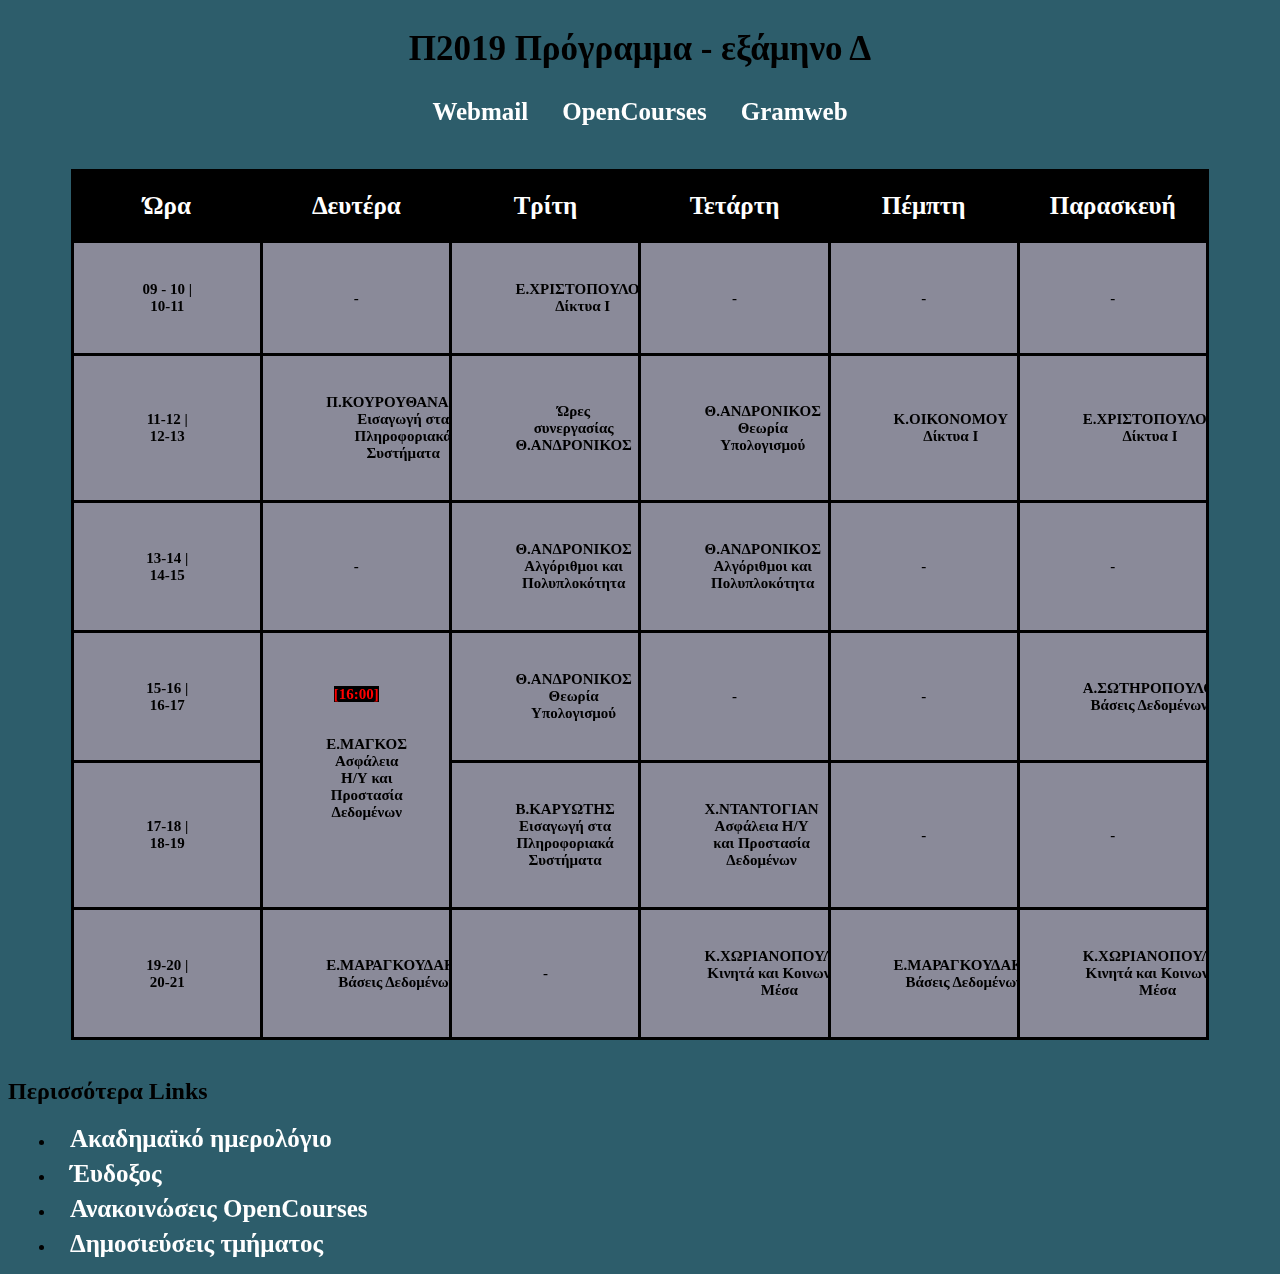
==== commit 4047cd0e: "Links kai README" ====
--- a/p2019ionianstudents.html
+++ b/p2019ionianstudents.html
@@ -67,7 +67,7 @@
 			<tr>
 				<td><a class="td1" target="_blank">09 - 10 | 10-11</a></td>  <!--Ωρα-->   <!--Row 1-->
 				<td><a class="td1" target="_blank">-</a></td>  <!--Δευτέρα-->
-				<td><a class="td1" target="_blank">Ε.ΧΡΙΣΤΟΠΟΥΛΟΥ Δίκτυα Ι</a></td>  <!--Τρίτη-->
+				<td><a href="https://ionio-gr.zoom.us/j/98135276711?pwd=aCtUSk5WM1dJekxRN2g4YTgrQ0lCQT09" class="td1" target="_blank">Ε.ΧΡΙΣΤΟΠΟΥΛΟΥ Δίκτυα Ι</a></td>  <!--Τρίτη-->
 				<td><a class="td1" target="_blank">-</a></td>  <!--Τετάρτη-->
 				<td><a class="td1" target="_blank">-</a></td>  <!--Πέμπτη-->
 				<td><a class="td1" target="_blank">-</a></td>  <!--Παρασκευή-->
@@ -77,8 +77,8 @@
 				<td><a href= "https://ionio-gr.zoom.us/j/95732636475?pwd=bmU0dlVhSFRtandka3hySGFwMlgyZz09" class="td1" target="_blank"> Π.ΚΟΥΡΟΥΘΑΝΑΣΗΣ Εισαγωγή στα Πληροφοριακά Συστήματα</a></td>  <!--Δευτέρα-->
 				<td><a href="https://us04web.zoom.us/j/78904752397?pwd=LzFOQ3daOWo4cVR6ajQrZTJkc0IvZz09" class="td1" target="_blank">Ώρες συνεργασίας Θ.ΑΝΔΡΟΝΙΚΟΣ</a></td>  <!--Τρίτη-->
 				<td><a href="https://ionio-gr.zoom.us/j/98376259387?pwd=UVluZzJuUTBtMWcra3g3cHgwSEpYZz09" class="td1" target="_blank">Θ.ΑΝΔΡΟΝΙΚΟΣ Θεωρία Υπολογισμού</a></td>  <!--Τετάρτη-->
-				<td><a class="td1" target="_blank">Κ.ΟΙΚΟΝΟΜΟΥ Δίκτυα Ι</a></td>  <!--Πέμπτη-->
-				<td><a class="td1" target="_blank">Ε.ΧΡΙΣΤΟΠΟΥΛΟΥ Δίκτυα Ι</a></td>  <!--Παρασκευή-->
+				<td><a href="https://ionio-gr.zoom.us/j/98135276711?pwd=aCtUSk5WM1dJekxRN2g4YTgrQ0lCQT09" class="td1" target="_blank">Κ.ΟΙΚΟΝΟΜΟΥ Δίκτυα Ι</a></td>  <!--Πέμπτη-->
+				<td><a href="https://ionio-gr.zoom.us/j/98135276711?pwd=aCtUSk5WM1dJekxRN2g4YTgrQ0lCQT09" class="td1" target="_blank">Ε.ΧΡΙΣΤΟΠΟΥΛΟΥ Δίκτυα Ι</a></td>  <!--Παρασκευή-->
 			</tr>
 			<tr>
 				<td><a class="td1" target="_blank">13-14 | 14-15</a></td>  <!--Ωρα-->   <!--Row 3-->
@@ -90,7 +90,7 @@
 			</tr>
 			<tr>
 				<td><a class="td1" target="_blank">15-16 | 16-17</a></td>  <!--Ωρα-->   <!--Row 4-->
-				<td rowspan="2"> <span style="display: inline; color:red">[16:00]</span> <a href= "https://ionio-gr.zoom.us/j/96694777753?pwd=NTN2cDQyY2Q5TEFhZXdKQTE1T0pzZz09" class="td1" target="_blank">Ε.ΜΑΓΚΟΣ Ασφάλεια Η/Υ και Προστασία Δεδομένων</a></td>  <!--Δευτέρα-->
+				<td rowspan="2"> <span style="display: inline; color:red; background-color: black;">[16:00]</span> <a href= "https://ionio-gr.zoom.us/j/96694777753?pwd=NTN2cDQyY2Q5TEFhZXdKQTE1T0pzZz09" class="td1" target="_blank">Ε.ΜΑΓΚΟΣ Ασφάλεια Η/Υ και Προστασία Δεδομένων</a></td>  <!--Δευτέρα-->
 				<td><a href="https://ionio-gr.zoom.us/j/98376259387?pwd=UVluZzJuUTBtMWcra3g3cHgwSEpYZz09" class="td1" target="_blank">Θ.ΑΝΔΡΟΝΙΚΟΣ Θεωρία Υπολογισμού</a></td>  <!--Τρίτη-->
 				<td><a class="td1" target="_blank">-</a></td>  <!--Τετάρτη-->
 				<td><a class="td1" target="_blank">-</a></td>  <!--Πέμπτη-->
@@ -108,19 +108,19 @@
 				<td><a class="td1" target="_blank">19-20 | 20-21</a></td>  <!--Ωρα-->   <!--Row 6-->
 				<td><a href= "https://ionio-gr.zoom.us/j/92181368107?pwd=ZjJYeWFJeTNDcE9oMk5vWDJYWENKdz09" class="td1" target="_blank">Ε.ΜΑΡΑΓΚΟΥΔΑΚΗΣ Βάσεις Δεδομένων Ι</a></td>  <!--Δευτέρα-->
 				<td><a class="td1" target="_blank">-</a></td>  <!--Τρίτη-->
-				<td><a class="td1" target="_blank">Κ.ΧΩΡΙΑΝΟΠΟΥΛΟΣ Κινητά και Κοινωνικά Μέσα</a></td>  <!--Τετάρτη-->
+				<td><a href="https://zoom.us/j/78053008669" class="td1" target="_blank">Κ.ΧΩΡΙΑΝΟΠΟΥΛΟΣ Κινητά και Κοινωνικά Μέσα</a></td>  <!--Τετάρτη-->
 				<td><a href= "https://ionio-gr.zoom.us/j/92181368107?pwd=ZjJYeWFJeTNDcE9oMk5vWDJYWENKdz09"class="td1" target="_blank">Ε.ΜΑΡΑΓΚΟΥΔΑΚΗΣ Βάσεις Δεδομένων Ι</a></td>  <!--Πέμπτη-->
-				<td><a class="td1" target="_blank">Κ.ΧΩΡΙΑΝΟΠΟΥΛΟΣ Κινητά και Κοινωνικά Μέσα</a></td>  <!--Παρασκευή-->
+				<td><a href="https://zoom.us/j/78053008669" class="td1" target="_blank">Κ.ΧΩΡΙΑΝΟΠΟΥΛΟΣ Κινητά και Κοινωνικά Μέσα</a></td>  <!--Παρασκευή-->
 			</tr>
 		</table>
 		<br>
 	</div>
 
-	<h2>Passwords</h2>
+	<!-- <h2>Passwords</h2>
 	<ul>
-		<!-- <li style="color: white; padding: 5px; font-size: 25px;">HCI: VLyk0t</li>
-		<li style="color: white; padding: 5px; font-size: 25px;">HCI Lab: H38qUM</li> -->
-	</ul>
+		<li style="color: white; padding: 5px; font-size: 25px; font-weight: bold;">CSCW: VLyk0t</li>
+		<li style="color: white; padding: 5px; font-size: 25px;">HCI Lab: H38qUM</li>
+	</ul> -->
 	<h2>Περισσότερα Links</h2>
 	<ul>
 		<li><a href="https://di.ionio.gr/gr/news/academic-calendar/" class="aone" target="_blank">Ακαδημαϊκό ημερολόγιο</a></li>
